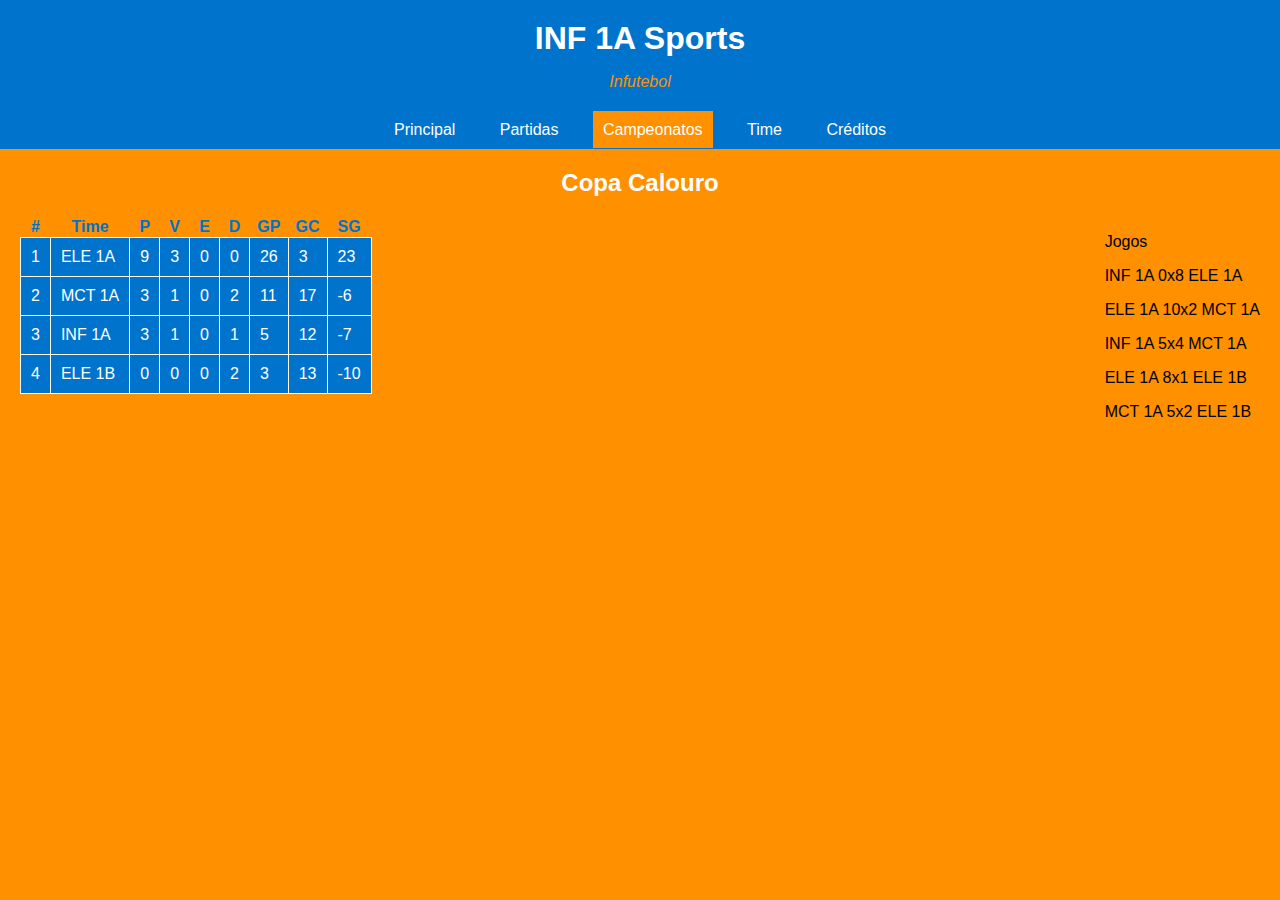
==== campeonatos/index.html @ 1c4ac796 "Add files via upload" ====
<!DOCTYPE html>
<html>
	<head>
		<meta charset="utf-8">
		<title></title>
		<link rel="stylesheet" href="../partidas/partidas.css">
		<link rel="stylesheet" href="campeonatos.css">
		<link rel="stylesheet" href="../comum/comum.css">		
	</head>
	<body>
		<header>
			<h1>INF 1A Sports</h1>
			<p></p>
		</header>
		<nav>
			<a href="../main/index.html">Principal</a>
			<a href="../partidas/index.html">Partidas</a>
			<a href="../campeonatos/index.html" class="navselect">Campeonatos</a>
			<a href="../time/index.html">Time</a>
			<a href="../creditos/index.html">Créditos</a>
		</nav>
		<main>
			<h2>Copa Calouro</h2>
			<table>
				<thead>
					<tr>
						<th>#</th>
						<th>Time</th>
						<th>P</th>
						<th>V</th>
						<th>E</th>
						<th>D</th>
						<th>GP</th>
						<th>GC</th>
						<th>SG</th>
					</tr>
				</thead>
				<tbody>
					<tr>
						<td>1</td>
						<td>ELE 1A</td>
						<td>9</td>
						<td>3</td>
						<td>0</td>
						<td>0</td>
						<td>26</td>
						<td>3</td>
						<td>23</td>
					</tr>
					<tr>
						<td>2</td>
						<td>MCT 1A</td>
						<td>3</td>
						<td>1</td>
						<td>0</td>
						<td>2</td>
						<td>11</td>
						<td>17</td>
						<td>-6</td>
					</tr>
					<tr>
						<td>3</td>
						<td>INF 1A</td>
						<td>3</td>
						<td>1</td>
						<td>0</td>
						<td>1</td>
						<td>5</td>
						<td>12</td>
						<td>-7</td>
					</tr>
					<tr>
						<td>4</td>
						<td>ELE 1B</td>
						<td>0</td>
						<td>0</td>
						<td>0</td>
						<td>2</td>
						<td>3</td>
						<td>13</td>
						<td>-10</td>
					</tr>
				</tbody>
			</table>
			<section>
				<p class="partidas empate" id="ultima">
					Jogos
				</p>
				<p class="partidas vitoria">
					INF 1A 0x8 ELE 1A
				</p>

				<p class="partidas vitoria">
					ELE 1A 10x2 MCT 1A
				</p>

				<p class="partidas derrota">
					INF 1A 5x4 MCT 1A
				</p>

				<p class="partidas empate">
					ELE 1A 8x1 ELE 1B
				</p>

				<p class="partidas vitoria">
					MCT 1A 5x2 ELE 1B
				</p>
			</section>
		</main>
		<script src="../comum/comum.js"></script>
	</body>
</html>
---- campeonatos/campeonatos.css ----
table {
	border-collapse: collapse;
	float: left;
}

th {
	color: #0073cc;
}

tbody > tr {
	background-color: #0073cc;
	color: white;
}

tr:hover {
	color: #ff9000;
}

td {
	padding: 10px;
	border: 1px solid white;
}

section {
	float: right;
	display: block;
}
---- comum/comum.css ----
html, body {
	margin: 0;
	width: 100%;
	height: 100%;
	font-family: 'Roboto', sans-serif;
}

body {
	background-color: #ff9000;
}

header {
	text-align: center;
	background-color: #0073cc;
	margin: 0;
	padding: 20px;
}

h1 {
	color: white;
	margin: 0;
}

header > p {
	color: #ff9000;
	margin-bottom: 0;
	font-style: italic;
}

nav {
	padding: 10px;
	background-color: #0073cc;
	text-align: center;
}

nav > a {
	text-decoration: none;
	color: white;
	margin: 0 10px;
	padding: 10px;
}

nav > a:hover {
	background-color: #ff9000;
}

.navselect {
	background-color: #ff9000;
}

main {
	margin: 0;
	padding: 20px;
}

h2 {
	margin: 0 0 20px 0;
	color: white;
	text-align: center;
}
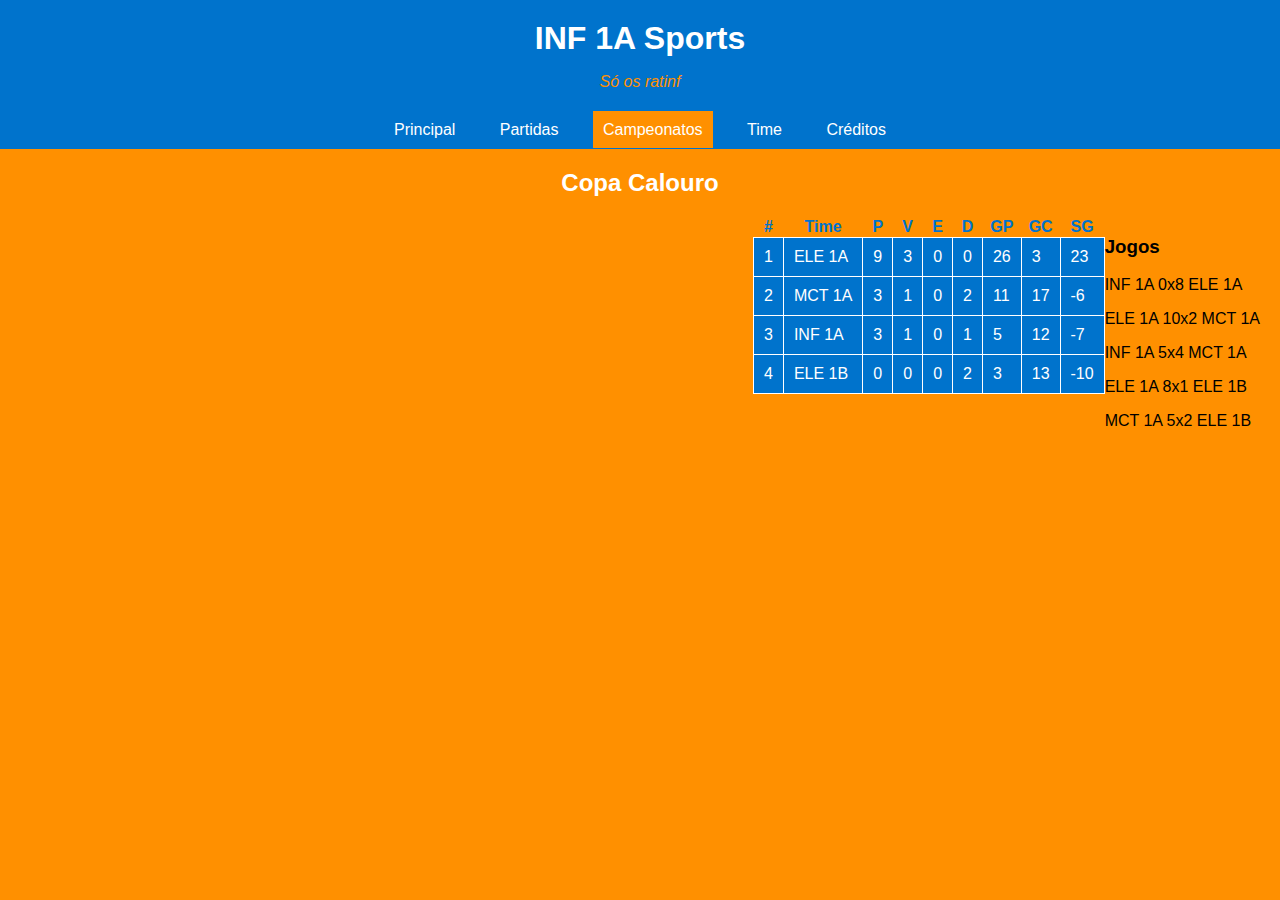
==== commit 4b6d56c8: "Add files via upload" ====
--- a/campeonatos/index.html
+++ b/campeonatos/index.html
@@ -2,7 +2,8 @@
 <html>
 	<head>
 		<meta charset="utf-8">
-		<title></title>
+		<title>INF 1A Sports</title>
+		<link rel="icon" href="../imgs/logo.png">
 		<link rel="stylesheet" href="../partidas/partidas.css">
 		<link rel="stylesheet" href="campeonatos.css">
 		<link rel="stylesheet" href="../comum/comum.css">		
@@ -21,91 +22,93 @@
 		</nav>
 		<main>
 			<h2>Copa Calouro</h2>
-			<table>
-				<thead>
-					<tr>
-						<th>#</th>
-						<th>Time</th>
-						<th>P</th>
-						<th>V</th>
-						<th>E</th>
-						<th>D</th>
-						<th>GP</th>
-						<th>GC</th>
-						<th>SG</th>
-					</tr>
-				</thead>
-				<tbody>
-					<tr>
-						<td>1</td>
-						<td>ELE 1A</td>
-						<td>9</td>
-						<td>3</td>
-						<td>0</td>
-						<td>0</td>
-						<td>26</td>
-						<td>3</td>
-						<td>23</td>
-					</tr>
-					<tr>
-						<td>2</td>
-						<td>MCT 1A</td>
-						<td>3</td>
-						<td>1</td>
-						<td>0</td>
-						<td>2</td>
-						<td>11</td>
-						<td>17</td>
-						<td>-6</td>
-					</tr>
-					<tr>
-						<td>3</td>
-						<td>INF 1A</td>
-						<td>3</td>
-						<td>1</td>
-						<td>0</td>
-						<td>1</td>
-						<td>5</td>
-						<td>12</td>
-						<td>-7</td>
-					</tr>
-					<tr>
-						<td>4</td>
-						<td>ELE 1B</td>
-						<td>0</td>
-						<td>0</td>
-						<td>0</td>
-						<td>2</td>
-						<td>3</td>
-						<td>13</td>
-						<td>-10</td>
-					</tr>
-				</tbody>
-			</table>
 			<section>
-				<p class="partidas empate" id="ultima">
-					Jogos
-				</p>
-				<p class="partidas vitoria">
-					INF 1A 0x8 ELE 1A
-				</p>
+				<table>
+					<thead>
+						<tr>
+							<th>#</th>
+							<th>Time</th>
+							<th>P</th>
+							<th>V</th>
+							<th>E</th>
+							<th>D</th>
+							<th>GP</th>
+							<th>GC</th>
+							<th>SG</th>
+						</tr>
+					</thead>
+					<tbody>
+						<tr>
+							<td>1</td>
+							<td>ELE 1A</td>
+							<td>9</td>
+							<td>3</td>
+							<td>0</td>
+							<td>0</td>
+							<td>26</td>
+							<td>3</td>
+							<td>23</td>
+						</tr>
+						<tr>
+							<td>2</td>
+							<td>MCT 1A</td>
+							<td>3</td>
+							<td>1</td>
+							<td>0</td>
+							<td>2</td>
+							<td>11</td>
+							<td>17</td>
+							<td>-6</td>
+						</tr>
+						<tr>
+							<td>3</td>
+							<td>INF 1A</td>
+							<td>3</td>
+							<td>1</td>
+							<td>0</td>
+							<td>1</td>
+							<td>5</td>
+							<td>12</td>
+							<td>-7</td>
+						</tr>
+						<tr>
+							<td>4</td>
+							<td>ELE 1B</td>
+							<td>0</td>
+							<td>0</td>
+							<td>0</td>
+							<td>2</td>
+							<td>3</td>
+							<td>13</td>
+							<td>-10</td>
+						</tr>
+					</tbody>
+				</table>
+				<section>
+					<h3 class="partidas">
+						Jogos
+					</h3>
+					<p class="partidas derrota">
+						INF 1A 0x8 ELE 1A
+					</p>
 
-				<p class="partidas vitoria">
-					ELE 1A 10x2 MCT 1A
-				</p>
+					<p class="partidas empate">
+						ELE 1A 10x2 MCT 1A
+					</p>
 
-				<p class="partidas derrota">
-					INF 1A 5x4 MCT 1A
-				</p>
+					<p class="partidas vitoria">
+						INF 1A 5x4 MCT 1A
+					</p>
 
-				<p class="partidas empate">
-					ELE 1A 8x1 ELE 1B
-				</p>
+					<p class="partidas empate">
+						ELE 1A 8x1 ELE 1B
+					</p>
 
-				<p class="partidas vitoria">
-					MCT 1A 5x2 ELE 1B
-				</p>
-			</section>
+					<p class="partidas empate">
+						MCT 1A 5x2 ELE 1B
+					</p>
+				</section>
+			<section>
 		</main>
 		<script src="../comum/comum.js"></script>
 	</body>
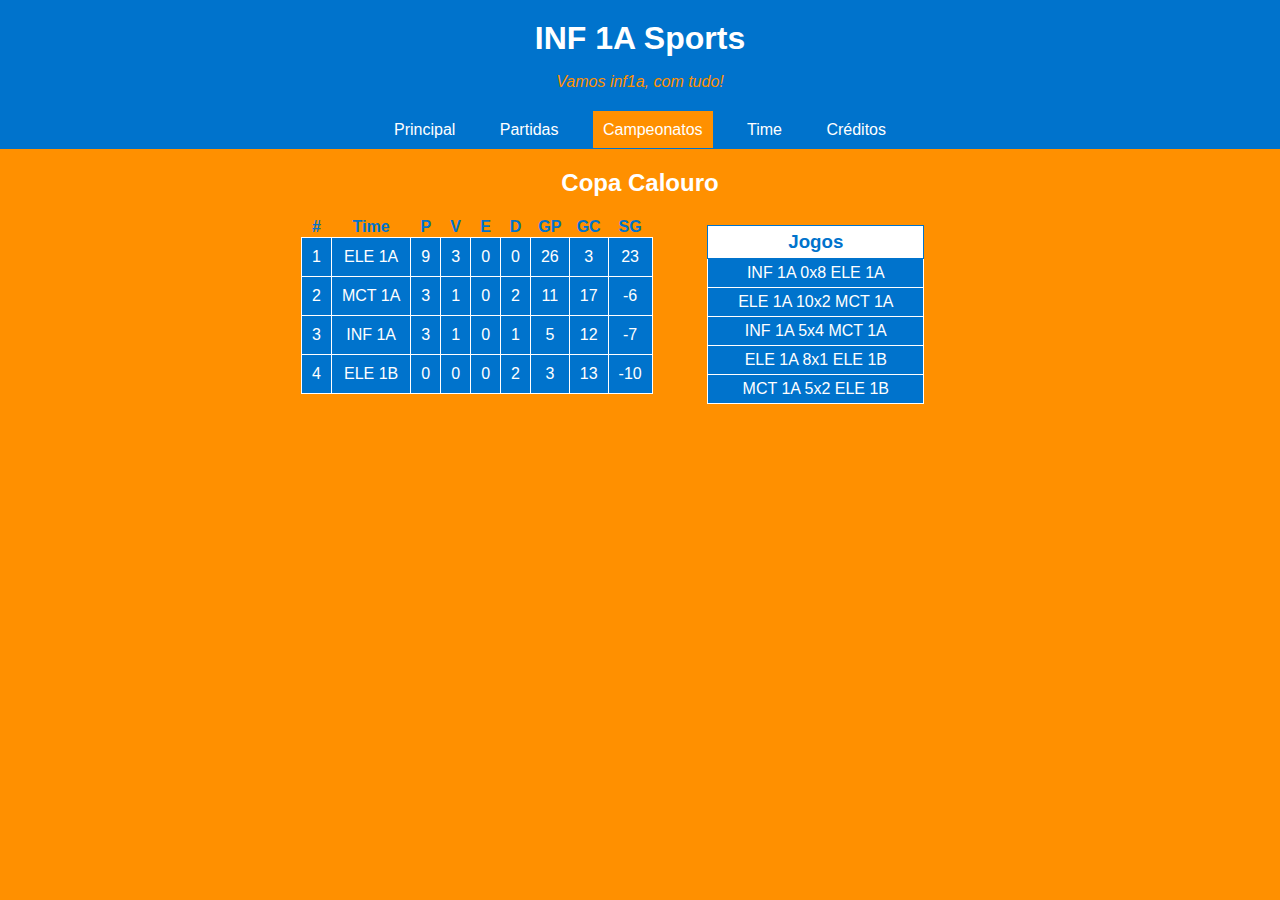
==== commit 640367e8: "Add files via upload" ====
--- a/campeonatos/index.html
+++ b/campeonatos/index.html
@@ -4,7 +4,6 @@
 		<meta charset="utf-8">
 		<title>INF 1A Sports</title>
 		<link rel="icon" href="../imgs/logo.png">
-		<link rel="stylesheet" href="../partidas/partidas.css">
 		<link rel="stylesheet" href="campeonatos.css">
 		<link rel="stylesheet" href="../comum/comum.css">		
 	</head>
@@ -88,23 +87,23 @@
 					<h3 class="partidas">
 						Jogos
 					</h3>
-					<p class="partidas derrota">
+					<p class="partidas">
 						INF 1A 0x8 ELE 1A
 					</p>
 
-					<p class="partidas empate">
+					<p class="partidas">
 						ELE 1A 10x2 MCT 1A
 					</p>
 
-					<p class="partidas vitoria">
+					<p class="partidas">
 						INF 1A 5x4 MCT 1A
 					</p>
 
-					<p class="partidas empate">
+					<p class="partidas">
 						ELE 1A 8x1 ELE 1B
 					</p>
 
-					<p class="partidas empate">
+					<p class="partidas">
 						MCT 1A 5x2 ELE 1B
 					</p>
 				</section>
--- a/campeonatos/campeonatos.css
+++ b/campeonatos/campeonatos.css
@@ -1,6 +1,6 @@
 table {
 	border-collapse: collapse;
-	float: left;
+	display: inline-block;
 }
 
 th {
@@ -21,7 +21,32 @@
 	border: 1px solid white;
 }
 
-section {
-	float: right;
-	display: block;
+main {
+	text-align: center;
 }
+
+section > section {
+	margin-left: 50px;
+	display: inline-block;
+}
+
+.partidas {
+	text-align: center;
+	padding: 5px 30px;
+	font-family: 'Roboto', sans-serif;
+	margin: 0;
+}
+
+p.partidas {
+	border-width: 0 1px 1px 1px;
+	border-style: solid;
+	border-color: white;
+	background-color: #0073cc;
+	color: white;
+}
+
+h3.partidas {
+	background-color: white;
+	color: #0073cc;
+	border: 1px solid #0073cc;
+}
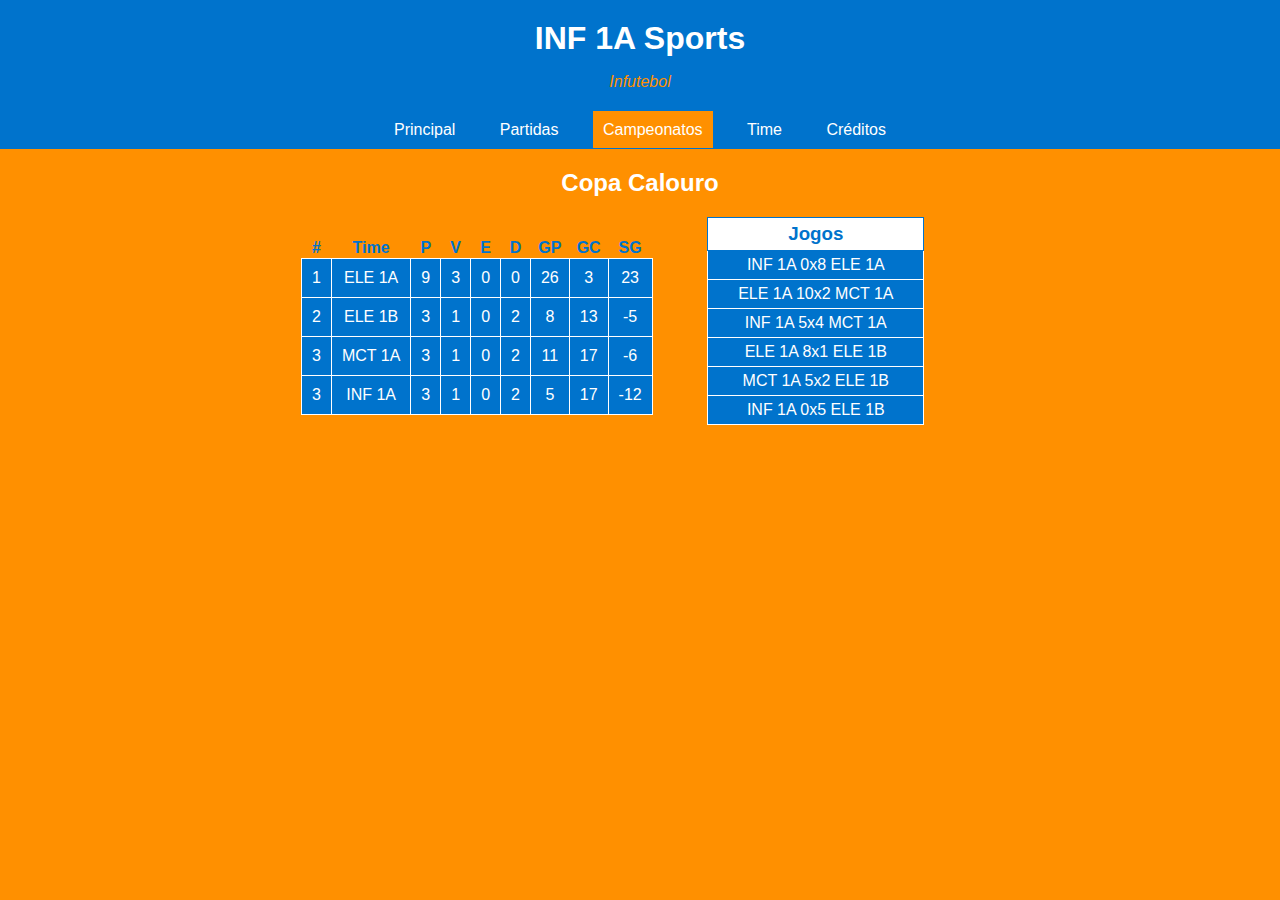
==== commit efa315d0: "Update index.html" ====
--- a/campeonatos/index.html
+++ b/campeonatos/index.html
@@ -50,6 +50,17 @@
 						</tr>
 						<tr>
 							<td>2</td>
+							<td>ELE 1B</td>
+							<td>3</td>
+							<td>1</td>
+							<td>0</td>
+							<td>2</td>
+							<td>8</td>
+							<td>13</td>
+							<td>-5</td>
+						</tr>
+						<tr>
+							<td>3</td>
 							<td>MCT 1A</td>
 							<td>3</td>
 							<td>1</td>
@@ -65,21 +76,10 @@
 							<td>3</td>
 							<td>1</td>
 							<td>0</td>
-							<td>1</td>
+							<td>2</td>
 							<td>5</td>
-							<td>12</td>
-							<td>-7</td>
-						</tr>
-						<tr>
-							<td>4</td>
-							<td>ELE 1B</td>
-							<td>0</td>
-							<td>0</td>
-							<td>0</td>
-							<td>2</td>
-							<td>3</td>
-							<td>13</td>
-							<td>-10</td>
+							<td>17</td>
+							<td>-12</td>
 						</tr>
 					</tbody>
 				</table>
@@ -106,6 +106,9 @@
 					<p class="partidas">
 						MCT 1A 5x2 ELE 1B
 					</p>
+					<p class="partidas">
+						INF 1A 0x5 ELE 1B
+					</p>
 				</section>
 			<section>
 		</main>
